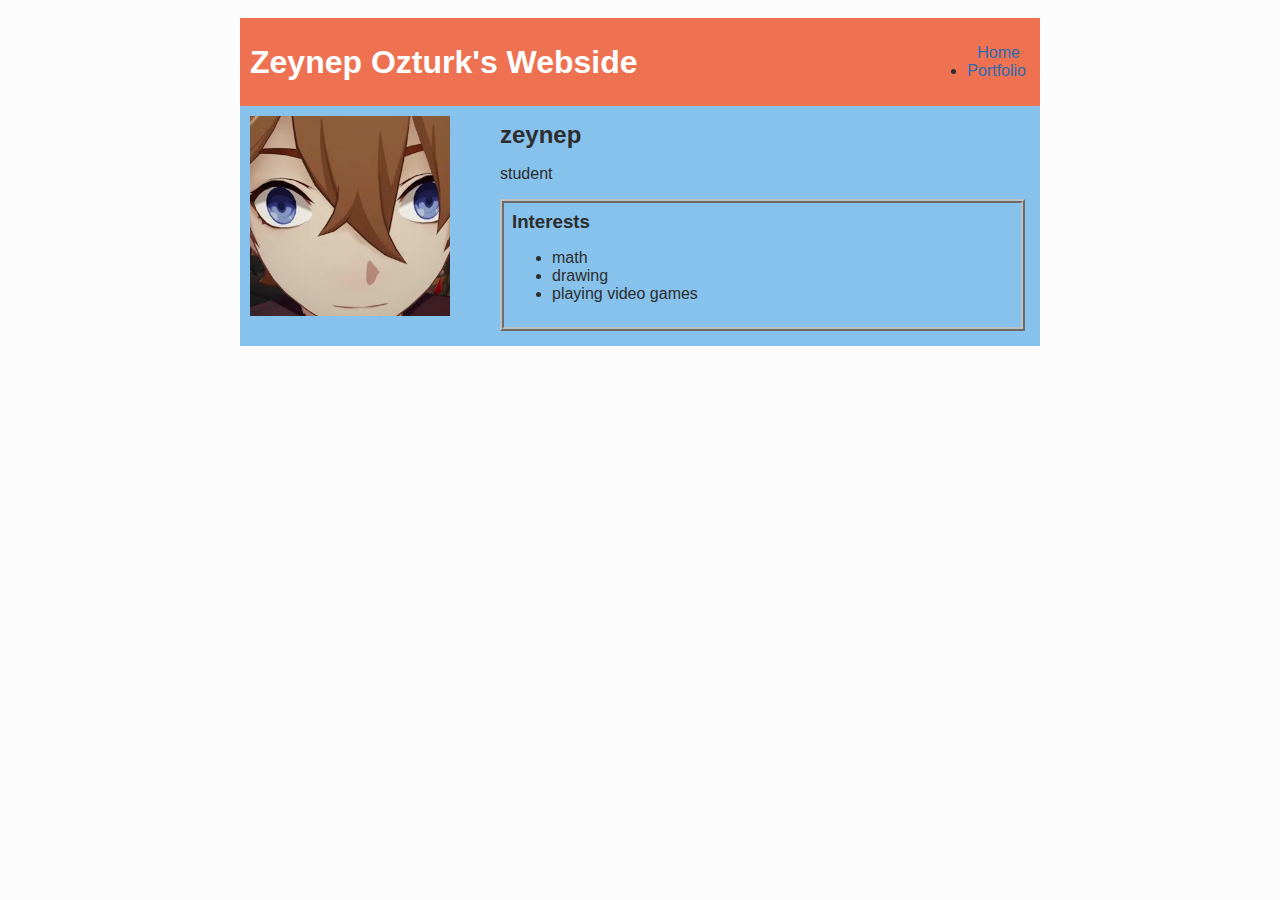
==== index.html @ a1681e66 "add index.html and css files" ====
<!DOCTYPE html>
<html>
  <head>
    <title>zzynep</title>
    <link rel="stylesheet" href="style.css">
  </head>
  <body>
    <!-- All content goes here -->

    <div id="all-contents">
      <nav>
      <h1>Zeynep Ozturk's Webside</h1> 
      <ul id="nav-ul">
        <li class="nav-li">
          <a href="index.html">Home</a>
          </li>
          <li>
            <a href="portfolio.html"> Portfolio </a>
          </li>
      </ul>
     </nav>

      <main>
        <!-- Sidebar section -->
        <div class="sidebar">
        <img class="sidebar-img"src="./project-instructions/img/tartaglia_face_closeup_20.webp" alt>
        </div>

        <!-- Content section -->
        <div class="content">
          <h2>zeynep</h2>
          <p>student</p>
          <!-- Interests section -->
        <div id="interests">
            <h3>Interests</h3>
            <ul>
              <li>math</li>
              <li>drawing</li>
              <li>playing video games</li>
            </div>
          </div>
            </main>
          
        </body>
      </main>
    </div>
</html>
---- style.css ----
body {
    background: rgb(252, 252, 252);
    color: rgb(45, 45, 45);
    padding: 10px;
    font-family: arial;
}
#all-contents {
  max-width: 800px;
    margin: auto;
}

/* navigation menu */
nav {
    background: rgb(46, 43, 43);
   margin: 0 auto;
    display: flex;
    padding: 10px;
}
h1 {
    display: flex;
    align-items: center;
    color: white;
    flex: 1;
    margin: 0;
}
#nav-ul {
    list-style-image: none;
}
.nav-li {
    display: inline-block;
    padding: 0 10px;
}
a {
    text-decoration: none;
    color: #2c6bae;
}

/* main container area beneath menu */
main {
    background: rgb(134, 194, 236);
    display: flex;
}
.sidebar {
    margin-right: 25px;
    padding: 10px;
}
.sidebar-img {
    width: 200px;
}
.content {
    flex: 1;
    padding: 15px;
}

/* portfolio styles */
#interests {
    border: 4px silver ridge;
    padding: 8px;
}
h2, h3 {
    margin: 0px;
}
#all-contents {
    max-width: 800px;
    margin: auto;
 }
 nav {
    background: rgb(238, 114, 82);
    margin: 0 auto;
    display: flex;
    padding: 10px;
}
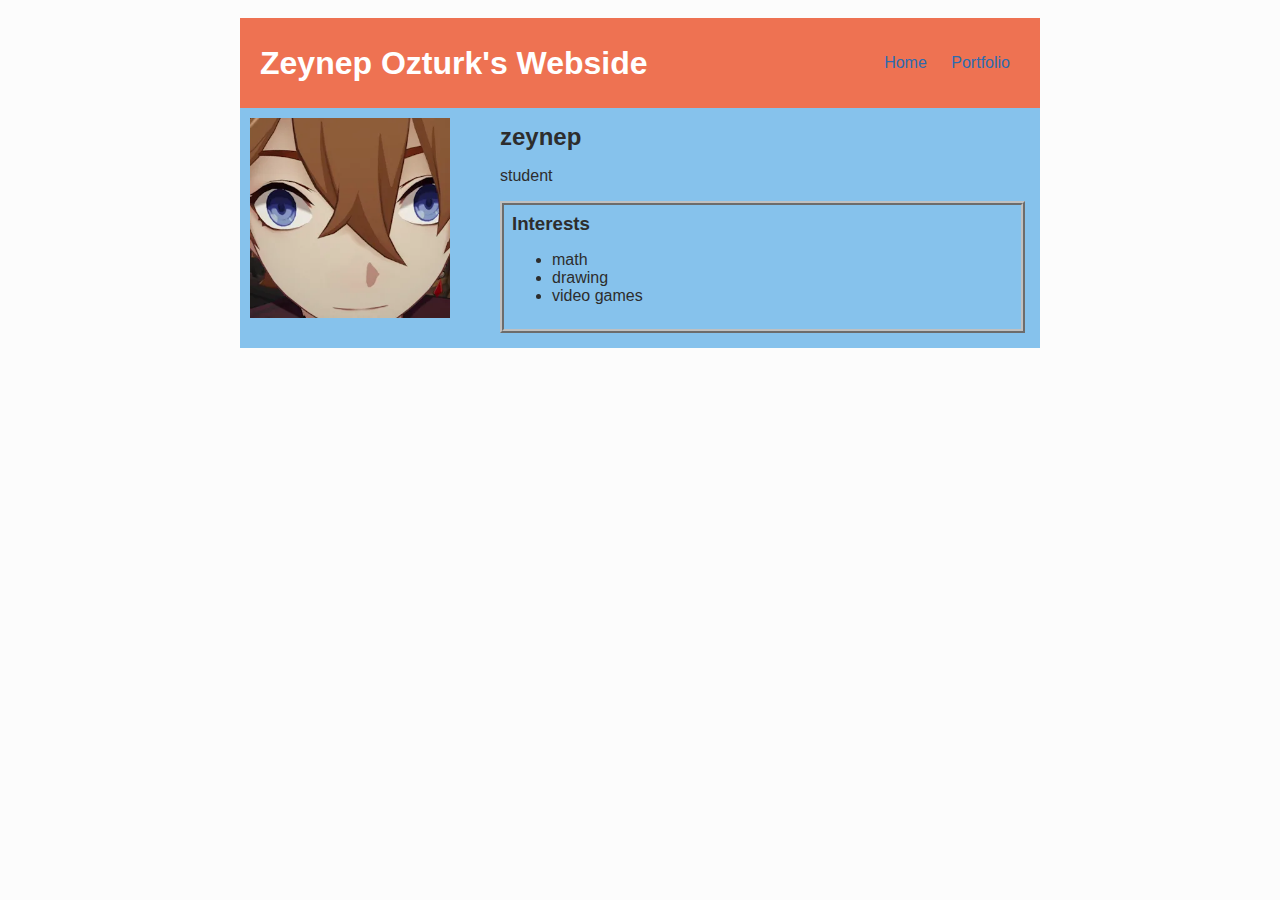
==== commit 243cf313: "add portfolio.html file" ====
--- a/index.html
+++ b/index.html
@@ -14,9 +14,10 @@
         <li class="nav-li">
           <a href="index.html">Home</a>
           </li>
-          <li>
+          <li class="nav-li">
             <a href="portfolio.html"> Portfolio </a>
-          </li>
+
+          </li > 
       </ul>
      </nav>
 
@@ -36,7 +37,7 @@
             <ul>
               <li>math</li>
               <li>drawing</li>
-              <li>playing video games</li>
+              <li>video games</li>
             </div>
           </div>
             </main>
--- a/style.css
+++ b/style.css
@@ -68,5 +68,79 @@
     background: rgb(238, 114, 82);
     margin: 0 auto;
     display: flex;
+    padding: 20px;
+}
+/* portfolio styles */
+.content h1 {
+    color: black;
+}
+
+#portfolio {
+    list-style-type: none;
+    padding-left: 0;
+}
+
+#portfolio li {
+    background: #902d2d;
     padding: 10px;
+    border-radius: 10px;
+    margin-bottom: 10px;
+}
+
+#portfolio li:hover {
+    background: #0c0c0c;
+}
+
+#portfolio a {
+    text-decoration: none;
+    color: #c92626;
+}
+ /* responsive web design */
+ @media screen and (min-width: 120px) and (max-width: 1080px) {
+    main {
+      height: 100ch;
+      zoom: 1.5;
+      display: grid;
+    }
+
+    h1 {
+      font-size: 44px;
+    }
+
+    h2 {
+      font-size: 42px;
+    }
+
+    h3 {
+      font-size: 36px;
+    }
+
+    #all-contents {
+      height: 100ch;
+      margin: none;
+    }
+
+    a {
+      font-size: 42px;
+    }
+
+    .sidebar {
+      margin-right: 0px;
+      justify-content: center;
+      align-items: center;
+    }
+
+    .sidebar-img {
+      width: 100%;
+    }
+
+    p,
+    li {
+      font-size: 24px;
+    }
+
+    .content {
+      align-content: center;
+      justify-content: center;
+    }
 }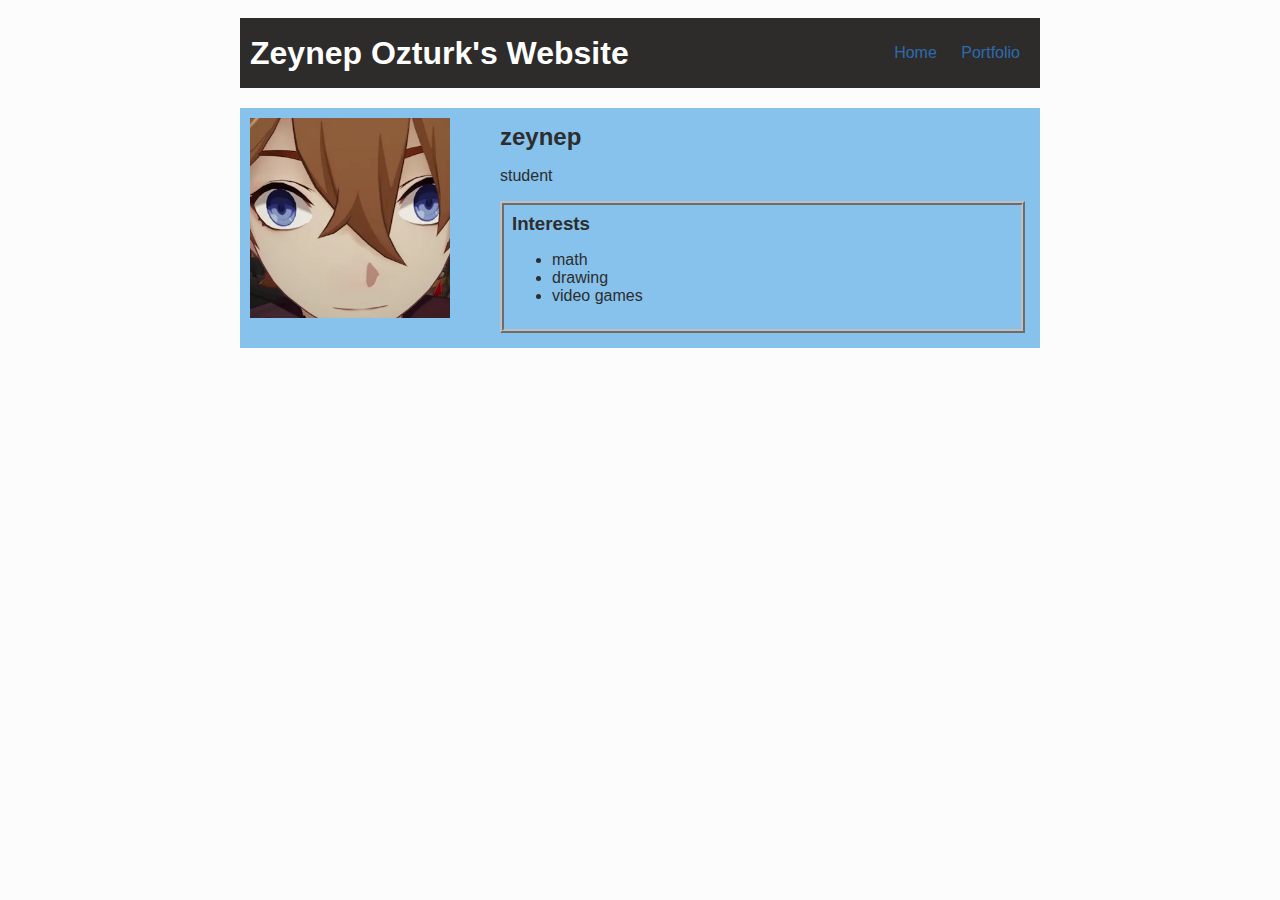
==== commit dabba435: "<message about commit>" ====
--- a/index.html
+++ b/index.html
@@ -9,14 +9,14 @@
 
     <div id="all-contents">
       <nav>
-      <h1>Zeynep Ozturk's Webside</h1> 
+      <h1>Zeynep Ozturk's Website</h1> 
       <ul id="nav-ul">
         <li class="nav-li">
           <a href="index.html">Home</a>
           </li>
           <li class="nav-li">
             <a href="portfolio.html"> Portfolio </a>
-
+            
           </li > 
       </ul>
      </nav>
--- a/style.css
+++ b/style.css
@@ -1,146 +1,143 @@
 body {
-    background: rgb(252, 252, 252);
-    color: rgb(45, 45, 45);
-    padding: 10px;
-    font-family: arial;
+  background: rgb(252, 252, 252);
+  color: rgb(45, 45, 45);
+  padding: 10px;
+  font-family: arial;
 }
 #all-contents {
   max-width: 800px;
-    margin: auto;
+  margin: auto;
 }
 
 /* navigation menu */
 nav {
-    background: rgb(46, 43, 43);
-   margin: 0 auto;
-    display: flex;
-    padding: 10px;
+  background: rgb(46, 43, 43);
+  margin: 0 auto;
+  display: flex;
+  padding: 10px;
+  margin-bottom: 20px;
 }
 h1 {
-    display: flex;
-    align-items: center;
-    color: white;
-    flex: 1;
-    margin: 0;
+  display: flex;
+  align-items: center;
+  color: white;
+  flex: 1;
+  margin: 0;
 }
 #nav-ul {
-    list-style-image: none;
+  list-style-image: none;
 }
 .nav-li {
-    display: inline-block;
-    padding: 0 10px;
+  display: inline-block;
+  padding: 0 10px;
 }
 a {
-    text-decoration: none;
-    color: #2c6bae;
+  text-decoration: none;
+  color: #2c6bae;
 }
 
 /* main container area beneath menu */
 main {
-    background: rgb(134, 194, 236);
-    display: flex;
+  background: rgb(134, 194, 236);
+  display: flex;
 }
 .sidebar {
-    margin-right: 25px;
-    padding: 10px;
+  margin-right: 25px;
+  padding: 10px;
 }
 .sidebar-img {
-    width: 200px;
+  width: 200px;
 }
 .content {
-    flex: 1;
-    padding: 15px;
+  flex: 1;
+  padding: 15px;
 }
 
 /* portfolio styles */
 #interests {
-    border: 4px silver ridge;
-    padding: 8px;
+  border: 4px silver ridge;
+  padding: 8px;
 }
-h2, h3 {
-    margin: 0px;
+h2,
+h3 {
+  margin: 0px;
 }
 #all-contents {
-    max-width: 800px;
-    margin: auto;
- }
- nav {
-    background: rgb(238, 114, 82);
-    margin: 0 auto;
-    display: flex;
-    padding: 20px;
+  max-width: 800px;
+  margin: auto;
 }
+
 /* portfolio styles */
 .content h1 {
-    color: black;
+  color: black;
 }
 
 #portfolio {
-    list-style-type: none;
-    padding-left: 0;
+  list-style-type: none;
+  padding-left: 0;
 }
 
 #portfolio li {
-    background: #902d2d;
-    padding: 10px;
-    border-radius: 10px;
-    margin-bottom: 10px;
+  background: #4e94d2;
+  padding: 10px;
+  border-radius: 10px;
+  margin-bottom: 10px;
 }
 
 #portfolio li:hover {
-    background: #0c0c0c;
+  background: #e4e4e4;
 }
 
 #portfolio a {
-    text-decoration: none;
-    color: #c92626;
+  text-decoration: none;
+  color: #000000;
 }
- /* responsive web design */
- @media screen and (min-width: 120px) and (max-width: 1080px) {
-    main {
-      height: 100ch;
-      zoom: 1.5;
-      display: grid;
-    }
+/* responsive web design */
+@media screen and (min-width: 120px) and (max-width: 1080px) {
+  main {
+    height: 100ch;
+    zoom: 1.5;
+    display: grid;
+  }
 
-    h1 {
-      font-size: 44px;
-    }
+  h1 {
+    font-size: 44px;
+  }
 
-    h2 {
-      font-size: 42px;
-    }
+  h2 {
+    font-size: 42px;
+  }
 
-    h3 {
-      font-size: 36px;
-    }
+  h3 {
+    font-size: 36px;
+  }
 
-    #all-contents {
-      height: 100ch;
-      margin: none;
-    }
+  #all-contents {
+    height: 100ch;
+    margin: none;
+  }
 
-    a {
-      font-size: 42px;
-    }
+  a {
+    font-size: 42px;
+  }
 
-    .sidebar {
-      margin-right: 0px;
-      justify-content: center;
-      align-items: center;
-    }
+  .sidebar {
+    margin-right: 0px;
+    justify-content: center;
+    align-items: center;
+  }
 
-    .sidebar-img {
-      width: 100%;
-    }
+  .sidebar-img {
+    width: 100%;
+  }
 
-    p,
-    li {
-      font-size: 24px;
-    }
+  p,
+  li {
+    font-size: 24px;
+  }
 
-    .content {
-      align-content: center;
-      justify-content: center;
-    }
-}+  .content {
+    align-content: center;
+    justify-content: center;
+  }
+}
